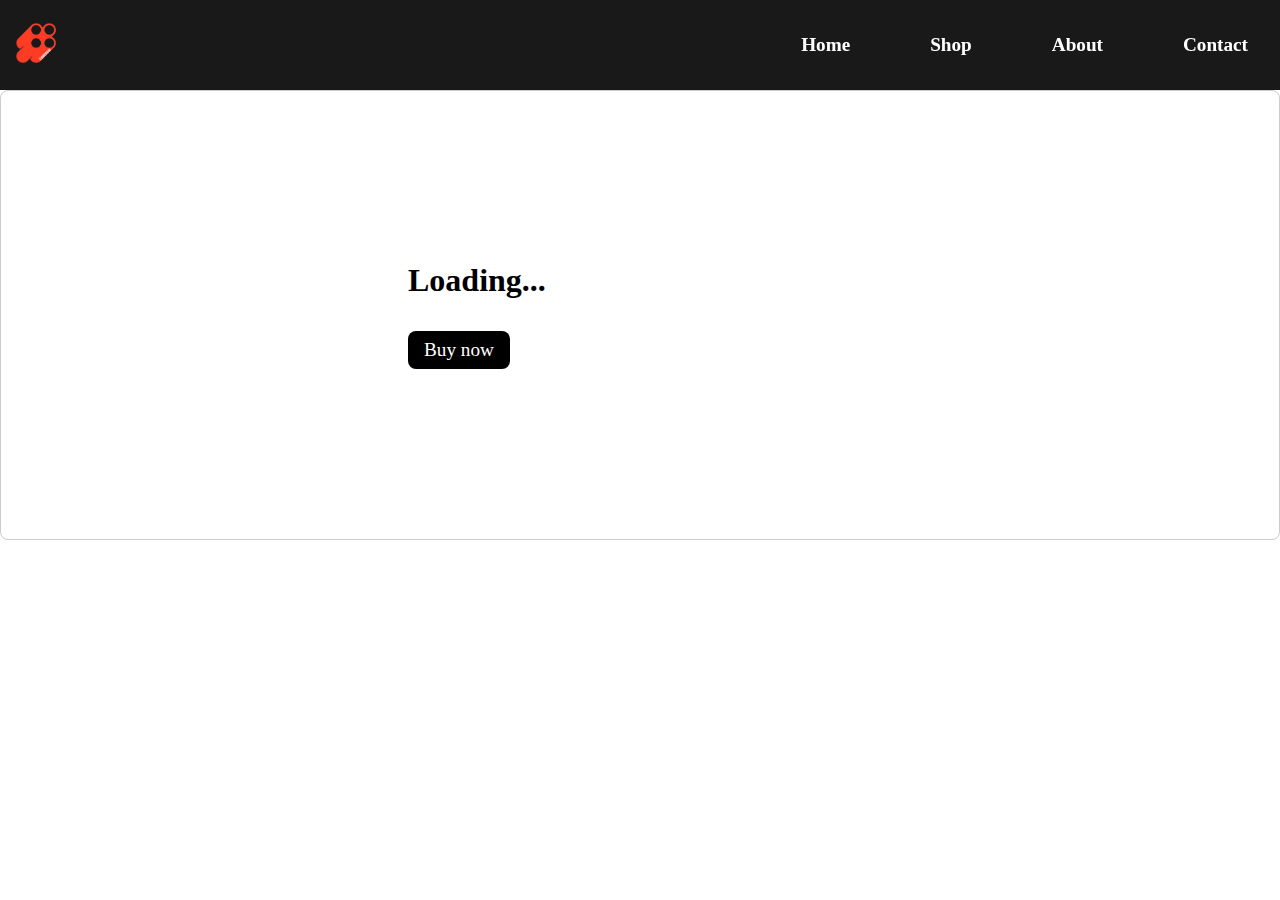
==== SI tech assignment/product.html @ 58cf955c "uploading of files" ====
<!DOCTYPE html>
<html lang="en">
<head>
    <meta charset="UTF-8">
    <meta name="viewport" content="width=device-width, initial-scale=1.0">
    <title>Product Details</title>
    <link rel="stylesheet" href="productStyle.CSS".css">
</head>
<body>
    <nav>
        <a href="index.html"><img src="Assets/Logo.png" alt=""></a>
        <ul>
            <li><a href="index.html">Home</a></li>
            <li><a href="index.html#3">Shop</a></li>
            <li><a href="#footer">About</a></li>
            <li><a href="#footer">Contact</a></li>
        </ul>
    </nav>

    

    <div class="product-details">
        <div class="productt">
            <img id="product-image" src="">
        </div>
        <div class="info">
            <h1 id="product-title">Loading...</h1>
            <div id="product-rating"></div>
            <h3 id="product-price"></h3>
            <div class="des">

                <p id="product-description"></p>
            </div>
            <button id="buy">Buy now</button>
        </div>
    </div>

    <div class="products">
        <!-- Products will be displayed here -->
    </div>
    <link rel="stylesheet" href="script.js">

    <script>
        // Fetch productId from URL
        const urlParams = new URLSearchParams(window.location.search);
        const productId = urlParams.get('productId');

        // Function to fetch product details
        async function fetchProductDetails() {
            try {
                let data = await fetch(`https://fakestoreapi.com/products/${productId}`);
                if (!data.ok) {
                    throw new Error(`HTTP error! status: ${data.status}`);
                }
                let product = await data.json();

                // Update the page with product details
                document.getElementById('product-title').textContent = product.title;
                document.getElementById('product-image').src = product.image;
                document.getElementById('product-description').textContent = product.description;
                document.getElementById('product-price').textContent = `$${product.price}`;
                document.getElementById('product-rating').innerHTML = generateStarRating(product.rating.rate);
            } catch (error) {
                console.error("Error fetching product details:", error);
            }
        }

        document.addEventListener("DOMContentLoaded", function() {
    const urlParams = new URLSearchParams(window.location.search);
    const productId = urlParams.get('productId');

    // Function to fetch product details
    async function fetchProductDetails() {
        try {
            let data = await fetch(`https://fakestoreapi.com/products/${productId}`);
            if (!data.ok) {
                throw new Error(`HTTP error! status: ${data.status}`);
            }
            let product = await data.json();

            // Update the page with product details
            document.getElementById('product-title').textContent = product.title;
            document.getElementById('product-image').src = product.image;
            document.getElementById('product-description').textContent = product.description;
            document.getElementById('product-price').textContent = `$${product.price}`;
        } catch (error) {
            console.error("Error fetching product details:", error);
        }
    }

    // Function to fetch and display products
    async function fetchProducts() {
        try {
            let data = await fetch('https://fakestoreapi.com/products');
            if (!data.ok) {
                throw new Error(`HTTP error! status: ${data.status}`);
            }
            let products = await data.json();
            displayProducts(products);
        } catch (error) {
            console.error("Error fetching products:", error);
        }
    }

    // Function to display products
    function displayProducts(productsArray) {
        const productsContainer = document.querySelector('.products');
        let productsHTML = '';
        productsArray.forEach(product => {
            // Truncate the description to 100 characters
            let truncatedDescription = product.description.length > 100 ? product.description.substring(0, 100) + '...' : product.description;

            productsHTML += `
            <div class="product">
                <a href="product.html?productId=${product.id}" class="product-link">
                    <img src="${product.image}" alt="${product.title}" class="product-img">
                    <h2 class="product-title">${product.title}</h2>
                </a>
                <div class="product-rating">
                    ${generateStarRating(product.rating.rate)}
                    <div class="count">(${product.rating.count})</div>
                </div>
                <div class="product-price-container">
                    <h3 class="product-price">$${product.price}</h3>
                </div>
                <p class="product-description">${truncatedDescription}</p>
            </div>
            `;
        });
        productsContainer.innerHTML = productsHTML;
    }

    // Function to generate star rating
    function generateStarRating(rating) {
        let starsHTML = '<div class="star-rating">';
        for (let i = 1; i <= 5; i++) {
            if (i <= rating) {
                starsHTML += '<span class="star filled">&#9733;</span>';
            } else {
                starsHTML += '<span class="star">&#9733;</span>';
            }
        }
        starsHTML += '</div>';
        return starsHTML;
    }

    // Fetch product details and products on page load
    if (productId) {
        fetchProductDetails();
        fetchProducts();
    }
});
    fetchProductDetails();

        
    </script>
</body>
</html>
---- SI tech assignment/productStyle.CSS ----
/* General Styles */
* {
    padding: 0;
    margin: 0;
    box-sizing: border-box;
    font-family: impact;
}

::selection {
    background: rgb(235, 82, 55);
}

nav {
    display: flex;
    flex-direction: row;
    justify-content: space-between;
    align-items: center;
    padding: 1rem;
    background-color: rgba(0, 0, 0, 0.9);
    backdrop-filter: blur(10px);
    width: 100vw;
    height: 10vh;
}

nav ul {
    display: flex;
    flex-direction: row;
    justify-content: end;
    align-items: center;
    width: 100%;
    padding: 1rem;
    gap: 5rem;
    list-style: none;
}

nav ul li a {
    font-size: 1.5vw;
    text-decoration: none;
    color: white;
    font-weight: bold;
    cursor: pointer;
    mix-blend-mode: difference;
}

nav img {
    width: 2.5rem;
}

.cart-icon {
    display: flex;
    flex-direction: row;
    justify-content: center;
    align-items: center;
    cursor: pointer;
}

/* Product Details */
.product-details {
    display: flex;
    flex-direction: row;
    padding: 5rem;
    border: 1px solid #ccc;
    border-radius: 0.5rem;
    align-items: center;
    justify-content: center;
    height: 50vh;
    width: auto;
}

.productt {
    display: flex;
    flex-direction: column;
    align-items: center;
    justify-content: center;
}

.product-details img {
    width: 15rem;
    margin-right: 1rem;
    margin-left: 5rem;
}

.info p {
    font-size: 1.5rem;
    margin-top: 1rem;
    width: 30rem;
}

.product-details button {
    padding: 0.5rem 1rem;
    background-color: #000;
    color: white;
    border: none;
    border-radius: 0.5rem;
    cursor: pointer;
    font-size: 1.2rem;
    margin-top: 1rem;
    transition: background-color 0.1s ease-in, color 0.1s ease-in;
}

button:hover {
    background-color: rgb(235, 82, 55);
}

.product{
    background: #fff;
    border-radius: 0.5rem;
    box-shadow: 0 4px 8px rgba(0, 0, 0, 0.1);
    overflow: hidden;
    display: flex;
    flex-direction: column;
    align-items: center;
    padding: 1rem;
    text-align: center;
    margin-top: 15%;
}

.des p {
    font-size: 1.5rem;
    margin-top: 1rem;
    width: 50rem;
}

.star-rating {
    display: flex;
    align-items: center;
    margin-right: 0.5rem;
}

.star {
    font-size: 1.2rem;
    color: #ccc;
    margin-right: 0.1rem;
}

.star.filled {
    color: #ffc800;
}
/* Horizontal scroll container */
.products-container {
    overflow-x: auto;
    white-space: nowrap;
    padding: 20px;
}

.product {
    display: inline-block;
    vertical-align: top;
    width: 200px;
    margin-right: 20px;
    white-space: normal; /* Ensure text wraps within the product item */
    border: 1px solid #ddd;
    border-radius: 8px;
    padding: 10px;
    box-shadow: 0 4px 8px rgba(0, 0, 0, 0.1);
}

.product img {
    width: 100%;
    height: auto;
    border-radius: 8px;
}

.product-title {
    font-size: 1.2rem;
    margin: 10px 0;
}

.product-rating {
    display: flex;
    align-items: center;
}

.product-rating .star {
    color: gold;
}

.product-description {
    font-size: 0.9rem;
    margin: 10px 0;
}

.product-price-container {
    display: flex;
    justify-content: space-between;
    align-items: center;
}

.product-price {
    font-size: 1.2rem;
    font-weight: bold;
}

.add-to-cart {
    background-color: #000;
    color: white;
    padding: 5px 10px;
    border: none;
    border-radius: 4px;
    cursor: pointer;
    text-decoration: none;
}

.add-to-cart:hover {
    background-color: #444;
}

/* Responsive Design */
@media (max-width: 1024px) {
    nav ul li a {
        font-size: 1.2rem;
    }
    
    .product-details {
        flex-direction: column;
        padding: 3rem;
        height: auto;
    }

    .product-details img {
        width: 20rem;
        margin-left: 0;
        margin-bottom: 2rem;
    }

    .info p {
        font-size: 1.3rem;
        width: auto;
    }

    .des p {
        font-size: 1.3rem;
        width: auto;
    }
}

@media (max-width: 768px) {
    nav ul {
        flex-direction: row;
        gap: 2rem;
    }

    nav ul li a {
        font-size: 1rem;
    }

    .product-details {
        padding: 2rem;
    }

    .product-details img {
        width: 18rem;
    }

    .info p, .des p {
        font-size: 1.1rem;
    }

    .product-details button {
        font-size: 1rem;
        padding: 0.5rem 1rem;
    }
}

@media (max-width: 480px) {
    nav ul {
        flex-direction: row;
        gap: 1rem;
    }

    .product-details {
        padding: 1.5rem;
    }

    .product-details img {
        width: 15rem;
        margin-bottom: 1.5rem;
    }

    .info p, .des p {
        font-size: 1rem;
    }

    .product-details button {
        font-size: 1rem;
        padding: 0.5rem;
    }
}

.Product-grid {
    flex: 1;
    background-color: white;
    padding: 1rem;
    display: flex;
    flex-direction: column;
}

.products {
    display: grid;
    grid-template-columns: repeat(auto-fill, minmax(202px, 1fr));
    gap: 0px;
    padding: 0rem;
    box-sizing: border-box;
    margin-top: 0vh;
}

.product {
    background: #fff;
    border-radius: 0.5rem;
    box-shadow: 0 4px 8px rgba(0, 0, 0, 0.1);
    overflow: hidden;
    display: flex;
    flex-direction: column;
    align-items: center;
    padding: 1rem;
    text-align: center;
    margin-top: 15%;
}
.product:hover{
    transform: scale(1.05);
    box-shadow: 0 4px 8px rgb(249, 89, 61);
    transition: transform 0.5s, border-color 0.5s, box-shadow 0.5s;
}

.product-img {
    width: 100%;
    height: auto;
    object-fit: cover;
}

.product-title {
    font-size: 1.2rem;
    margin: 0.5rem 0;
    text-decoration: none;
    color: #333;
}
/* Style for product links */
.product-link {
    color: black; /* Change link color to black */
    text-decoration: none; /* Remove underline */
}

/* Additional styles for hover effect */
.product-link:hover {
    text-decoration: underline; /* Optional: Add underline on hover */
}

.product-rating {
    display: flex;
    align-items: center;
    margin-bottom: 0.5rem;
}
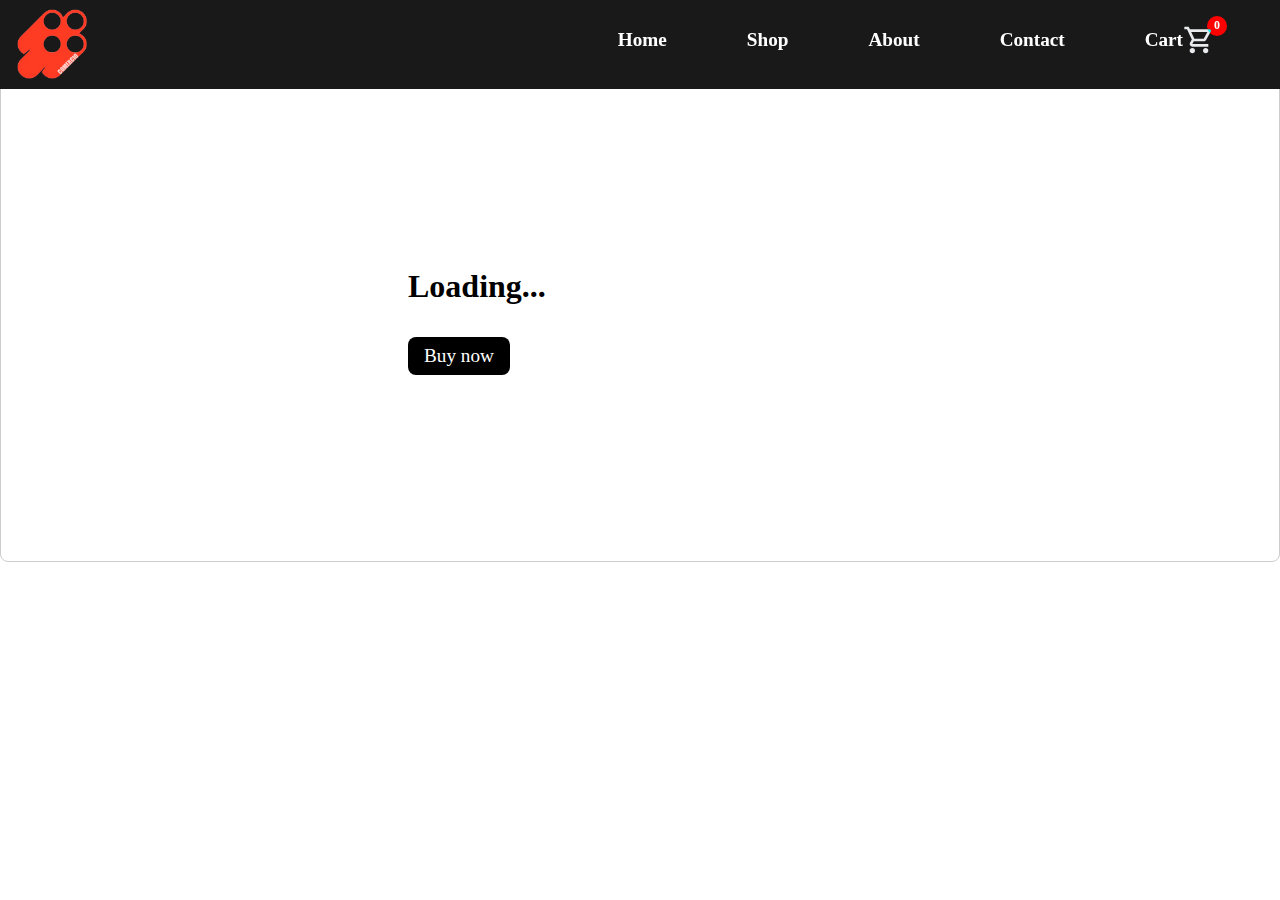
==== commit 211949c0: "Add files via upload" ====
--- a/SI tech assignment/product.html
+++ b/SI tech assignment/product.html
@@ -1,158 +1,80 @@
 <!DOCTYPE html>
 <html lang="en">
-<head>
-    <meta charset="UTF-8">
-    <meta name="viewport" content="width=device-width, initial-scale=1.0">
-    <title>Product Details</title>
+  <head>
+    <meta charset="UTF-8" />
+    <meta name="viewport" content="width=device-width, initial-scale=1.0" />
+    <title>Comercio</title>
     <link rel="stylesheet" href="productStyle.CSS".css">
-</head>
-<body>
+    <link rel="preconnect" href="https://fonts.googleapis.com" />
+    <link rel="preconnect" href="https://fonts.gstatic.com" crossorigin />
+    <link
+      rel="stylesheet"
+      href="https://fonts.googleapis.com/css2?family=Material+Symbols+Outlined:opsz,wght,FILL,GRAD@24,400,0,0"
+    />
+    <link
+      href="https://fonts.googleapis.com/css2?family=Playwrite+CU:wght@100..400&display=swap"
+      rel="stylesheet"
+    />
+  </head>
+  <body>
     <nav>
-        <a href="index.html"><img src="Assets/Logo.png" alt=""></a>
-        <ul>
-            <li><a href="index.html">Home</a></li>
-            <li><a href="index.html#3">Shop</a></li>
-            <li><a href="#footer">About</a></li>
-            <li><a href="#footer">Contact</a></li>
-        </ul>
+      <a href="index.html">
+        <img src="Assets/Logo.png" alt="Logo" class="logoo" />
+      </a>
+      <ul>
+        <li><a href="index.html">Home</a></li>
+        <li><a href="index.html#3">Shop</a></li>
+        <li><a href="index.html#footer">About</a></li>
+        <li><a href="index.html#footer">Contact</a></li>
+        <li class="cart-icon">
+          <a href="#">Cart <span>0</span></a>
+          <img
+            src="Assets/shopping_cart_24dp_E8EAED_FILL0_wght400_GRAD0_opsz24.svg"
+          />
+        </li>
+      </ul>
     </nav>
 
-    
+    <!-- Cart Section -->
+    <div class="cart">
+      <div class="cart-heading">
+        <h2>Your Cart</h2>
+        <button id="close-cart" class="close-cart-btn">&times;</button>
+      </div>
+    </div>
 
+    <!-- Other Product Details -->
     <div class="product-details">
-        <div class="productt">
-            <img id="product-image" src="">
+      <div class="productt">
+        <img id="product-image" src="" />
+      </div>
+      <div class="info">
+        <h1 id="product-title">Loading...</h1>
+        <div id="product-rating"></div>
+        <h3 id="product-price"></h3>
+        <div class="des">
+          <p id="product-description"></p>
         </div>
-        <div class="info">
-            <h1 id="product-title">Loading...</h1>
-            <div id="product-rating"></div>
-            <h3 id="product-price"></h3>
-            <div class="des">
-
-                <p id="product-description"></p>
-            </div>
-            <button id="buy">Buy now</button>
-        </div>
+        <button id="buy">Buy now</button>
+      </div>
     </div>
 
     <div class="products">
-        <!-- Products will be displayed here -->
+      <!-- Products will be displayed here -->
     </div>
-    <link rel="stylesheet" href="script.js">
 
-    <script>
-        // Fetch productId from URL
-        const urlParams = new URLSearchParams(window.location.search);
-        const productId = urlParams.get('productId');
 
-        // Function to fetch product details
-        async function fetchProductDetails() {
-            try {
-                let data = await fetch(`https://fakestoreapi.com/products/${productId}`);
-                if (!data.ok) {
-                    throw new Error(`HTTP error! status: ${data.status}`);
-                }
-                let product = await data.json();
-
-                // Update the page with product details
-                document.getElementById('product-title').textContent = product.title;
-                document.getElementById('product-image').src = product.image;
-                document.getElementById('product-description').textContent = product.description;
-                document.getElementById('product-price').textContent = `$${product.price}`;
-                document.getElementById('product-rating').innerHTML = generateStarRating(product.rating.rate);
-            } catch (error) {
-                console.error("Error fetching product details:", error);
-            }
-        }
-
-        document.addEventListener("DOMContentLoaded", function() {
-    const urlParams = new URLSearchParams(window.location.search);
-    const productId = urlParams.get('productId');
-
-    // Function to fetch product details
-    async function fetchProductDetails() {
-        try {
-            let data = await fetch(`https://fakestoreapi.com/products/${productId}`);
-            if (!data.ok) {
-                throw new Error(`HTTP error! status: ${data.status}`);
-            }
-            let product = await data.json();
-
-            // Update the page with product details
-            document.getElementById('product-title').textContent = product.title;
-            document.getElementById('product-image').src = product.image;
-            document.getElementById('product-description').textContent = product.description;
-            document.getElementById('product-price').textContent = `$${product.price}`;
-        } catch (error) {
-            console.error("Error fetching product details:", error);
-        }
-    }
-
-    // Function to fetch and display products
-    async function fetchProducts() {
-        try {
-            let data = await fetch('https://fakestoreapi.com/products');
-            if (!data.ok) {
-                throw new Error(`HTTP error! status: ${data.status}`);
-            }
-            let products = await data.json();
-            displayProducts(products);
-        } catch (error) {
-            console.error("Error fetching products:", error);
-        }
-    }
-
-    // Function to display products
-    function displayProducts(productsArray) {
-        const productsContainer = document.querySelector('.products');
-        let productsHTML = '';
-        productsArray.forEach(product => {
-            // Truncate the description to 100 characters
-            let truncatedDescription = product.description.length > 100 ? product.description.substring(0, 100) + '...' : product.description;
-
-            productsHTML += `
-            <div class="product">
-                <a href="product.html?productId=${product.id}" class="product-link">
-                    <img src="${product.image}" alt="${product.title}" class="product-img">
-                    <h2 class="product-title">${product.title}</h2>
-                </a>
-                <div class="product-rating">
-                    ${generateStarRating(product.rating.rate)}
-                    <div class="count">(${product.rating.count})</div>
-                </div>
-                <div class="product-price-container">
-                    <h3 class="product-price">$${product.price}</h3>
-                </div>
-                <p class="product-description">${truncatedDescription}</p>
-            </div>
-            `;
-        });
-        productsContainer.innerHTML = productsHTML;
-    }
-
-    // Function to generate star rating
-    function generateStarRating(rating) {
-        let starsHTML = '<div class="star-rating">';
-        for (let i = 1; i <= 5; i++) {
-            if (i <= rating) {
-                starsHTML += '<span class="star filled">&#9733;</span>';
-            } else {
-                starsHTML += '<span class="star">&#9733;</span>';
-            }
-        }
-        starsHTML += '</div>';
-        return starsHTML;
-    }
-
-    // Fetch product details and products on page load
-    if (productId) {
-        fetchProductDetails();
-        fetchProducts();
-    }
-});
-    fetchProductDetails();
-
-        
-    </script>
-</body>
-</html>+    <script
+      src="https://cdnjs.cloudflare.com/ajax/libs/gsap/3.12.5/gsap.min.js"
+      integrity="sha512-7eHRwcbYkK4d9g/6tD/mhkf++eoTHwpNM9woBxtPUBWm67zeAfFC+HrdoE2GanKeocly/VxeLvIqwvCdk7qScg=="
+      crossorigin="anonymous"
+      referrerpolicy="no-referrer"
+    ></script>
+    <script
+      src="https://cdnjs.cloudflare.com/ajax/libs/gsap/3.12.5/ScrollTrigger.min.js"
+      integrity="sha512-onMTRKJBKz8M1TnqqDuGBlowlH0ohFzMXYRNebz+yOcc5TQr/zAKsthzhuv0hiyUKEiQEQXEynnXCvNTOk50dg=="
+      crossorigin="anonymous"
+      referrerpolicy="no-referrer"></script>
+    <script src="products.js"></script>
+  </body>
+</html>
--- a/SI tech assignment/productStyle.CSS
+++ b/SI tech assignment/productStyle.CSS
@@ -1,352 +1,499 @@
 /* General Styles */
 * {
-    padding: 0;
-    margin: 0;
-    box-sizing: border-box;
-    font-family: impact;
+  padding: 0;
+  margin: 0;
+  box-sizing: border-box;
+  font-family: impact;
 }
 
 ::selection {
-    background: rgb(235, 82, 55);
+  background: rgb(235, 82, 55);
 }
 
 nav {
+  display: flex ;
+  flex-direction: row;
+  align-items: center;
+  justify-content: space-between;
+  /* flex-wrap: wrap; */
+  font-size: 3.5vw;
+  padding: 17px;
+  gap: 1rem !important;
+  background-color: rgba(0, 0, 0, 0.9);
+  margin-top: -10px;
+  backdrop-filter: blur(10px);
+  width: 105vw;
+  position: fixed;
+  z-index: 500;
+  top: 0;
+  height: 11vh;
+}
+
+nav ul {
+  display: flex;
+  flex-direction: row;
+  justify-content: end;
+  align-items: center;
+  padding: 5rem;
+  gap: 5rem;
+  list-style: none;
+}
+
+nav ul li a {
+  font-size: 1.5vw;
+  text-decoration: none;
+  color: white;
+  font-weight: bold;
+  cursor: pointer;
+  mix-blend-mode: difference;
+  display: flex;
+  justify-content: center;
+  align-items: center;
+}
+
+nav img {
+  width: 2rem;
+  height: 2rem;
+  margin-right: 2rem;
+}
+.cart-icon {
+  display: flex;
+  flex-direction: row;
+  justify-content: center;
+  align-items: center;
+  cursor: pointer;
+}
+
+/* Product Details */
+.product-details {
+  display: flex;
+  flex-direction: row;
+  padding: 15rem;
+  border: 1px solid #ccc;
+  border-radius: 0.5rem;
+  align-items: center;
+  justify-content: center;
+  height: 50vh;
+  width: auto;
+  margin-top: 5rem;
+}
+
+.productt {
+  display: flex;
+  flex-direction: column;
+  align-items: center;
+  justify-content: center;
+}
+
+.product-details img {
+  width: 15rem;
+  margin-right: 1rem;
+  margin-left: 5rem;
+}
+
+.info p {
+  font-size: 1.5rem;
+  margin-top: 1rem;
+  width: 30rem;
+}
+
+.product-details button {
+  padding: 0.5rem 1rem;
+  background-color: #000;
+  color: white;
+  border: none;
+  border-radius: 0.5rem;
+  cursor: pointer;
+  font-size: 1.2rem;
+  margin-top: 1rem;
+  transition: background-color 0.1s ease-in, color 0.1s ease-in;
+}
+
+button:hover {
+  background-color: rgb(235, 82, 55);
+}
+
+.product {
+  background: #fff;
+  border-radius: 0.5rem;
+  box-shadow: 0 4px 8px rgba(0, 0, 0, 0.1);
+  overflow: hidden;
+  display: flex;
+  flex-direction: column;
+  align-items: center;
+  padding: 1rem;
+  text-align: center;
+  margin-top: 15%;
+}
+
+.des p {
+  font-size: 1.5rem;
+  margin-top: 1rem;
+  width: 50rem;
+}
+
+.star-rating {
+  display: flex;
+  align-items: center;
+  margin-right: 0.5rem;
+}
+
+.star {
+  font-size: 1.2rem;
+  color: #ccc;
+  margin-right: 0.1rem;
+}
+
+.star.filled {
+  color: #ffc800;
+}
+/* Horizontal scroll container */
+.products-container {
+  overflow-x: auto;
+  white-space: nowrap;
+  padding: 20px;
+}
+
+.product {
+  display: inline-block;
+  vertical-align: top;
+  width: 200px;
+  margin-right: 20px;
+  white-space: normal; /* Ensure text wraps within the product item */
+  border: 1px solid #ddd;
+  border-radius: 8px;
+  padding: 10px;
+  box-shadow: 0 4px 8px rgba(0, 0, 0, 0.1);
+}
+
+.product img {
+  width: 100%;
+  height: auto;
+  border-radius: 8px;
+}
+
+.product-title {
+  font-size: 1.2rem;
+  margin: 10px 0;
+}
+
+.product-rating {
+  display: flex;
+  align-items: center;
+}
+
+.product-rating .star {
+  color: gold;
+}
+
+.product-description {
+  font-size: 0.9rem;
+  margin: 10px 0;
+}
+
+.product-price-container {
+  display: flex;
+  justify-content: space-between;
+  align-items: center;
+}
+
+.product-price {
+  font-size: 1.2rem;
+  font-weight: bold;
+}
+
+.add-to-cart {
+  background-color: #000;
+  color: white;
+  padding: 5px 10px;
+  border: none;
+  border-radius: 4px;
+  cursor: pointer;
+  text-decoration: none;
+}
+
+.add-to-cart:hover {
+  background-color: #444;
+}
+
+.cart-icon {
+  display: flex;
+  flex-direction: row;
+  justify-content: center;
+  align-items: center;
+  cursor: pointer;
+  position: relative;
+}
+
+.cart-icon span {
+  position: absolute;
+  top: -8px;
+  right: 20px;
+  background-color: red;
+  color: white;
+  border-radius: 50%;
+  width: 20px;
+  height: 20px;
+  display: flex;
+  justify-content: center;
+  align-items: center;
+  font-size: 12px;
+  font-weight: bold;
+}
+.logoo {
+  width: 70px;
+  height: 70px;
+  margin-top: 20px;
+}
+@keyframes addedToCart {
+    0% {
+      transform: scale(1);
+    }
+    50% {
+      transform: scale(1.2);
+    }
+    100% {
+      transform: scale(1);
+    }
+  }
+  
+  .added-to-cart {
+    animation: addedToCart 0.5s ease-in-out;
+  }
+  
+  .cart-heading {
     display: flex;
-    flex-direction: row;
     justify-content: space-between;
     align-items: center;
-    padding: 1rem;
-    background-color: rgba(0, 0, 0, 0.9);
-    backdrop-filter: blur(10px);
-    width: 100vw;
-    height: 10vh;
-}
-
-nav ul {
-    display: flex;
-    flex-direction: row;
-    justify-content: end;
-    align-items: center;
-    width: 100%;
-    padding: 1rem;
-    gap: 5rem;
-    list-style: none;
-}
-
-nav ul li a {
-    font-size: 1.5vw;
-    text-decoration: none;
+    margin-bottom: 20px;
+    margin: 20px;
+}
+  .cart button {
+    padding: 10px 20px;
+    background-color: #e74c3c;
     color: white;
-    font-weight: bold;
+    border: none;
+    border-radius: 20px;
     cursor: pointer;
-    mix-blend-mode: difference;
-}
-
-nav img {
-    width: 2.5rem;
-}
-
-.cart-icon {
+    transition: background-color 0.3s;
+  }
+  .cart {
+    position: fixed;
+    top: 0;
+    right: -100%;
+    width: 300px;
+    height: 100vh;
+    background-color: #fff;
+    z-index: 900;
+    box-shadow: 0 2px 10px rgba(0, 0, 0, 0.2);
+    transition: right 0.5s ease;
+  }
+  
+  .close-cart-btn {
+    position: absolute;
+    top: 10px;
+    right: 10px;
+    background-color: transparent;
+    border: none;
+    font-size: 24px;
+    cursor: pointer;
+    color: #333;
+  }
+  
+  .close-cart-btn:hover {
+    color: #333; /* Optional hover effect */
+  }
+
+/* Responsive Design */
+@media (max-width: 1024px) {
+  nav ul li a {
+    font-size: 1.2rem;
+  }
+
+  .product-details {
+    flex-direction: column;
+    padding: 3rem;
+    height: auto;
+  }
+
+  .product-details img {
+    width: 20rem;
+    margin-left: 0;
+    margin-bottom: 2rem;
+  }
+
+  .info p {
+    font-size: 1.3rem;
+    width: auto;
+  }
+
+  .des p {
+    font-size: 1.3rem;
+    width: auto;
+  }
+  nav {
+    height: 80px;
+    padding: 17px;
+  }
+  .cart-icon {
     display: flex;
     flex-direction: row;
     justify-content: center;
     align-items: center;
     cursor: pointer;
-}
-
-/* Product Details */
-.product-details {
-    display: flex;
+  }
+  .cart-icon {
+    position: relative;
+  }
+  .cart-icon span {
+    position: absolute;
+    top: -8px;
+    right: 15px;
+    background-color: red;
+    color: white;
+    border-radius: 50%;
+    padding: 2px 6px;
+    font-size: 12px;
+  }
+}
+
+@media (max-width: 768px) {
+  nav ul {
     flex-direction: row;
+  }
+
+  nav ul li a {
+    font-size: 1rem;
+  }
+
+  .product-details {
+    padding: 2rem;
+  }
+
+  .product-details img {
+    width: 18rem;
+  }
+
+  .info p,
+  .des p {
+    font-size: 1.1rem;
+  }
+
+  .product-details button {
+    font-size: 1rem;
+    padding: 0.5rem 1rem;
+  }
+
+  .products {
+    flex-direction: column !important;
     padding: 5rem;
-    border: 1px solid #ccc;
-    border-radius: 0.5rem;
+    justify-content: center;
     align-items: center;
-    justify-content: center;
-    height: 50vh;
-    width: auto;
-}
-
-.productt {
-    display: flex;
-    flex-direction: column;
-    align-items: center;
-    justify-content: center;
-}
-
-.product-details img {
+    grid-template-columns: repeat(2, 1fr);
+  }
+}
+
+@media (max-width: 480px) {
+  nav ul {
+    flex-direction: row;
+    padding: 0;
+    padding-right: 35px;
+    gap: 2rem;
+  }
+
+  nav img {
+    display: none;
+  }
+
+  .product-details {
+    padding: 1.5rem;
+    position: relative;
+    top: 5rem;
+  }
+
+  .product-details img {
     width: 15rem;
-    margin-right: 1rem;
-    margin-left: 5rem;
-}
-
-.info p {
-    font-size: 1.5rem;
-    margin-top: 1rem;
-    width: 30rem;
-}
-
-.product-details button {
-    padding: 0.5rem 1rem;
-    background-color: #000;
-    color: white;
-    border: none;
-    border-radius: 0.5rem;
-    cursor: pointer;
+    margin-bottom: 1.5rem;
+  }
+
+  .info p,
+  .des p {
+    font-size: 1rem;
+  }
+
+  .product-details button {
+    font-size: 1rem;
+    padding: 0.5rem;
+  }
+  nav ul li a {
     font-size: 1.2rem;
-    margin-top: 1rem;
-    transition: background-color 0.1s ease-in, color 0.1s ease-in;
-}
-
-button:hover {
-    background-color: rgb(235, 82, 55);
-}
-
-.product{
-    background: #fff;
-    border-radius: 0.5rem;
-    box-shadow: 0 4px 8px rgba(0, 0, 0, 0.1);
-    overflow: hidden;
-    display: flex;
-    flex-direction: column;
-    align-items: center;
-    padding: 1rem;
-    text-align: center;
-    margin-top: 15%;
-}
-
-.des p {
-    font-size: 1.5rem;
-    margin-top: 1rem;
-    width: 50rem;
-}
-
-.star-rating {
-    display: flex;
-    align-items: center;
-    margin-right: 0.5rem;
-}
-
-.star {
-    font-size: 1.2rem;
-    color: #ccc;
-    margin-right: 0.1rem;
-}
-
-.star.filled {
-    color: #ffc800;
-}
-/* Horizontal scroll container */
-.products-container {
-    overflow-x: auto;
-    white-space: nowrap;
-    padding: 20px;
+  }
+  nav ul li img {
+    width: 1.5rem;
+    height: 1rem;
+  }
+}
+
+.Product-grid {
+  flex: 1;
+  background-color: white;
+  padding: 1rem;
+  display: flex;
+  flex-direction: column;
+}
+
+.products {
+  display: grid;
+  grid-template-columns: repeat(auto-fill, minmax(202px, 1fr));
+  gap: 0px;
+  padding: 0rem;
+  box-sizing: border-box;
+  margin-top: 7vh;
 }
 
 .product {
-    display: inline-block;
-    vertical-align: top;
-    width: 200px;
-    margin-right: 20px;
-    white-space: normal; /* Ensure text wraps within the product item */
-    border: 1px solid #ddd;
-    border-radius: 8px;
-    padding: 10px;
-    box-shadow: 0 4px 8px rgba(0, 0, 0, 0.1);
-}
-
-.product img {
-    width: 100%;
-    height: auto;
-    border-radius: 8px;
+  background: #fff;
+  border-radius: 0.5rem;
+  box-shadow: 0 4px 8px rgba(0, 0, 0, 0.1);
+  overflow: hidden;
+  display: flex;
+  flex-direction: column;
+  align-items: center;
+  padding: 1rem;
+  text-align: center;
+  margin-top: 15%;
+}
+.product:hover {
+  transform: scale(1.05);
+  box-shadow: 0 4px 8px rgb(249, 89, 61);
+  transition: transform 0.5s, border-color 0.5s, box-shadow 0.5s;
+}
+
+.product-img {
+  width: 100%;
+  height: auto;
+  object-fit: cover;
 }
 
 .product-title {
-    font-size: 1.2rem;
-    margin: 10px 0;
-}
-
-.product-rating {
-    display: flex;
-    align-items: center;
-}
-
-.product-rating .star {
-    color: gold;
-}
-
-.product-description {
-    font-size: 0.9rem;
-    margin: 10px 0;
-}
-
-.product-price-container {
-    display: flex;
-    justify-content: space-between;
-    align-items: center;
-}
-
-.product-price {
-    font-size: 1.2rem;
-    font-weight: bold;
-}
-
-.add-to-cart {
-    background-color: #000;
-    color: white;
-    padding: 5px 10px;
-    border: none;
-    border-radius: 4px;
-    cursor: pointer;
-    text-decoration: none;
-}
-
-.add-to-cart:hover {
-    background-color: #444;
-}
-
-/* Responsive Design */
-@media (max-width: 1024px) {
-    nav ul li a {
-        font-size: 1.2rem;
-    }
-    
-    .product-details {
-        flex-direction: column;
-        padding: 3rem;
-        height: auto;
-    }
-
-    .product-details img {
-        width: 20rem;
-        margin-left: 0;
-        margin-bottom: 2rem;
-    }
-
-    .info p {
-        font-size: 1.3rem;
-        width: auto;
-    }
-
-    .des p {
-        font-size: 1.3rem;
-        width: auto;
-    }
-}
-
-@media (max-width: 768px) {
-    nav ul {
-        flex-direction: row;
-        gap: 2rem;
-    }
-
-    nav ul li a {
-        font-size: 1rem;
-    }
-
-    .product-details {
-        padding: 2rem;
-    }
-
-    .product-details img {
-        width: 18rem;
-    }
-
-    .info p, .des p {
-        font-size: 1.1rem;
-    }
-
-    .product-details button {
-        font-size: 1rem;
-        padding: 0.5rem 1rem;
-    }
-}
-
-@media (max-width: 480px) {
-    nav ul {
-        flex-direction: row;
-        gap: 1rem;
-    }
-
-    .product-details {
-        padding: 1.5rem;
-    }
-
-    .product-details img {
-        width: 15rem;
-        margin-bottom: 1.5rem;
-    }
-
-    .info p, .des p {
-        font-size: 1rem;
-    }
-
-    .product-details button {
-        font-size: 1rem;
-        padding: 0.5rem;
-    }
-}
-
-.Product-grid {
-    flex: 1;
-    background-color: white;
-    padding: 1rem;
-    display: flex;
-    flex-direction: column;
-}
-
-.products {
-    display: grid;
-    grid-template-columns: repeat(auto-fill, minmax(202px, 1fr));
-    gap: 0px;
-    padding: 0rem;
-    box-sizing: border-box;
-    margin-top: 0vh;
-}
-
-.product {
-    background: #fff;
-    border-radius: 0.5rem;
-    box-shadow: 0 4px 8px rgba(0, 0, 0, 0.1);
-    overflow: hidden;
-    display: flex;
-    flex-direction: column;
-    align-items: center;
-    padding: 1rem;
-    text-align: center;
-    margin-top: 15%;
-}
-.product:hover{
-    transform: scale(1.05);
-    box-shadow: 0 4px 8px rgb(249, 89, 61);
-    transition: transform 0.5s, border-color 0.5s, box-shadow 0.5s;
-}
-
-.product-img {
-    width: 100%;
-    height: auto;
-    object-fit: cover;
-}
-
-.product-title {
-    font-size: 1.2rem;
-    margin: 0.5rem 0;
-    text-decoration: none;
-    color: #333;
+  font-size: 1.2rem;
+  margin: 0.5rem 0;
+  text-decoration: none;
+  color: #333;
 }
 /* Style for product links */
 .product-link {
-    color: black; /* Change link color to black */
-    text-decoration: none; /* Remove underline */
+  color: black; /* Change link color to black */
+  text-decoration: none; /* Remove underline */
 }
 
 /* Additional styles for hover effect */
 .product-link:hover {
-    text-decoration: underline; /* Optional: Add underline on hover */
+  text-decoration: underline; /* Optional: Add underline on hover */
 }
 
 .product-rating {
-    display: flex;
-    align-items: center;
-    margin-bottom: 0.5rem;
-}+  display: flex;
+  align-items: center;
+  margin-bottom: 0.5rem;
+}
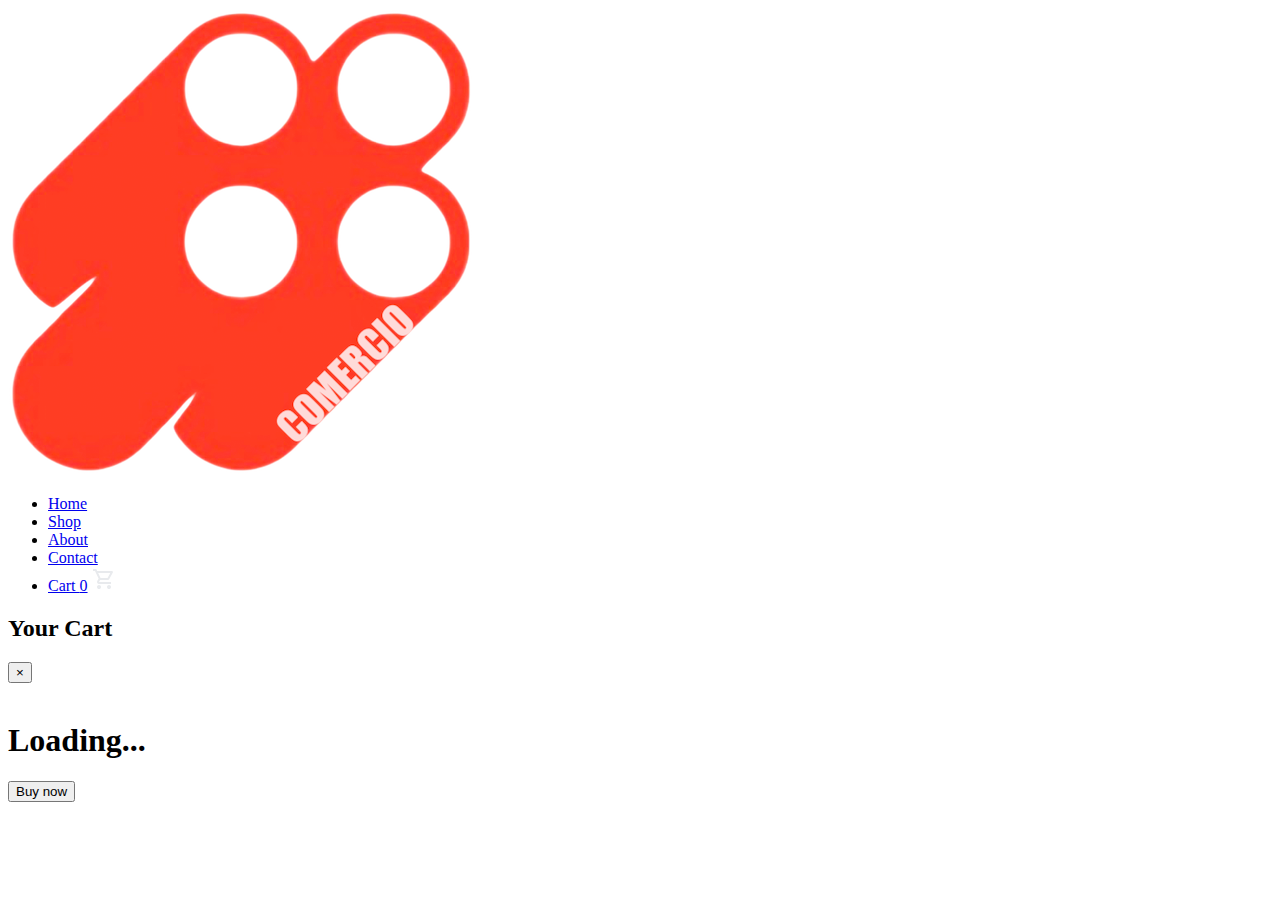
==== commit 6e85aa60: "Add files via upload" ====
--- a/SI tech assignment/product.html
+++ b/SI tech assignment/product.html
@@ -4,9 +4,15 @@
     <meta charset="UTF-8" />
     <meta name="viewport" content="width=device-width, initial-scale=1.0" />
     <title>Comercio</title>
-    <link rel="stylesheet" href="productStyle.CSS".css">
+
+    <!-- Link to external CSS file -->
+    <link rel="stylesheet" href="productStyle.css" />
+
+    <!-- Preconnect to Google Fonts -->
     <link rel="preconnect" href="https://fonts.googleapis.com" />
     <link rel="preconnect" href="https://fonts.gstatic.com" crossorigin />
+
+    <!-- Link to Google Fonts -->
     <link
       rel="stylesheet"
       href="https://fonts.googleapis.com/css2?family=Material+Symbols+Outlined:opsz,wght,FILL,GRAD@24,400,0,0"
@@ -17,6 +23,7 @@
     />
   </head>
   <body>
+    <!-- Navigation Bar -->
     <nav>
       <a href="index.html">
         <img src="Assets/Logo.png" alt="Logo" class="logoo" />
@@ -43,7 +50,7 @@
       </div>
     </div>
 
-    <!-- Other Product Details -->
+    <!-- Product Details Section -->
     <div class="product-details">
       <div class="productt">
         <img id="product-image" src="" />
@@ -59,11 +66,12 @@
       </div>
     </div>
 
+    <!-- Products Section -->
     <div class="products">
       <!-- Products will be displayed here -->
     </div>
 
-
+    <!-- GSAP and ScrollTrigger Scripts -->
     <script
       src="https://cdnjs.cloudflare.com/ajax/libs/gsap/3.12.5/gsap.min.js"
       integrity="sha512-7eHRwcbYkK4d9g/6tD/mhkf++eoTHwpNM9woBxtPUBWm67zeAfFC+HrdoE2GanKeocly/VxeLvIqwvCdk7qScg=="
@@ -74,7 +82,10 @@
       src="https://cdnjs.cloudflare.com/ajax/libs/gsap/3.12.5/ScrollTrigger.min.js"
       integrity="sha512-onMTRKJBKz8M1TnqqDuGBlowlH0ohFzMXYRNebz+yOcc5TQr/zAKsthzhuv0hiyUKEiQEQXEynnXCvNTOk50dg=="
       crossorigin="anonymous"
-      referrerpolicy="no-referrer"></script>
+      referrerpolicy="no-referrer"
+    ></script>
+
+    <!-- Custom Script -->
     <script src="products.js"></script>
   </body>
 </html>
